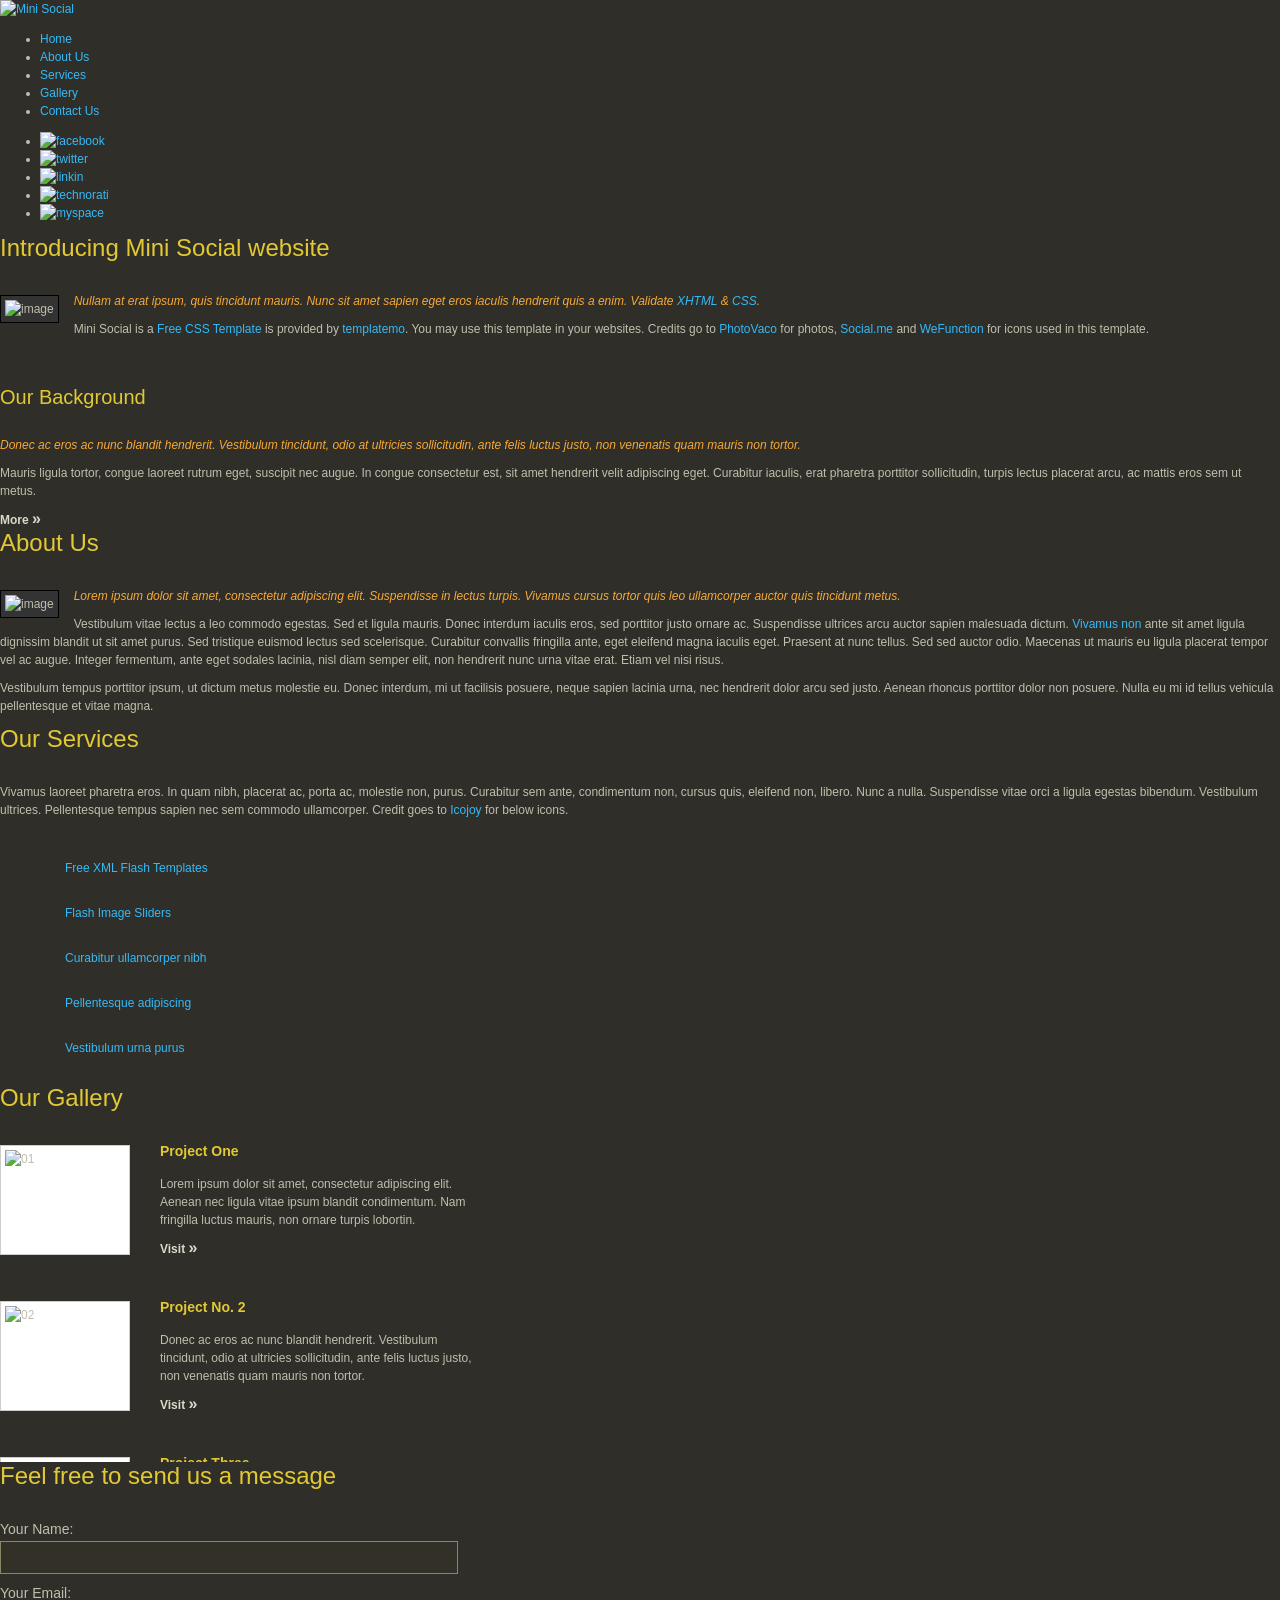
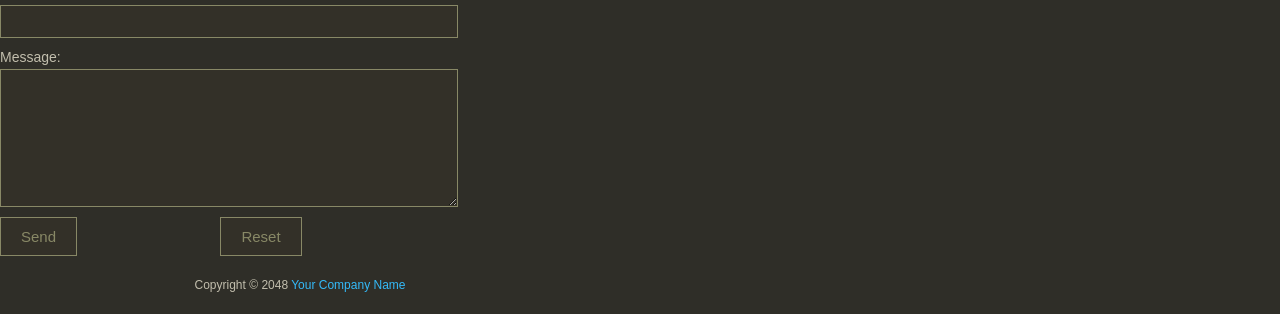
==== index.html @ 131898a2 "Add files via upload" ====
<!DOCTYPE html PUBLIC "-//W3C//DTD XHTML 1.0 Transitional//EN" "http://www.w3.org/TR/xhtml1/DTD/xhtml1-transitional.dtd">
<html xmlns="http://www.w3.org/1999/xhtml">
<head>
<meta http-equiv="Content-Type" content="text/html; charset=utf-8" />
<title>Mini Social - free website template</title>
<meta name="keywords" content="" />
<meta name="description" content="" />
<link href="templatemo_style.css" rel="stylesheet" type="text/css" />

<link rel="stylesheet" href="css/coda-slider.css" type="text/css" media="screen" charset="utf-8" />

<script src="js/jquery-1.2.6.js" type="text/javascript"></script>
<script src="js/jquery.scrollTo-1.3.3.js" type="text/javascript"></script>
<script src="js/jquery.localscroll-1.2.5.js" type="text/javascript" charset="utf-8"></script>
<script src="js/jquery.serialScroll-1.2.1.js" type="text/javascript" charset="utf-8"></script>
<script src="js/coda-slider.js" type="text/javascript" charset="utf-8"></script>
<script src="js/jquery.easing.1.3.js" type="text/javascript" charset="utf-8"></script>

</head>
<body>

<div id="slider">
	
    <div id="templatemo_sidebar">
    	<div id="templatemo_header">
        	<a href="#"><img src="images/templatemo_logo.png" alt="Mini Social" /></a>
        </div> <!-- end of header -->
        
        <ul class="navigation">
            <li><a href="#home">Home<span class="ui_icon home"></span></a></li>
            <li><a href="#aboutus">About Us<span class="ui_icon aboutus"></span></a></li>
            <li><a href="#services">Services<span class="ui_icon services"></span></a></li>
            <li><a href="#gallery">Gallery<span class="ui_icon gallery"></span></a></li>
            <li><a href="#contactus">Contact Us<span class="ui_icon contactus"></span></a></li>
        </ul>
    </div> <!-- end of sidebar -->

	<div id="templatemo_main">
    	<ul id="social_box">
            <li><a href="http://www.facebook.com/templatemo"><img src="images/facebook.png" alt="facebook" /></a></li>
            <li><a href="http://www.facebook.com/templatemo"><img src="images/twitter.png" alt="twitter" /></a></li>
            <li><a href="http://www.facebook.com/templatemo"><img src="images/linkedin.png" alt="linkin" /></a></li>
            <li><a href="http://www.facebook.com/templatemo"><img src="images/technorati.png" alt="technorati" /></a></li>
            <li><a href="http://www.facebook.com/templatemo"><img src="images/myspace.png" alt="myspace" /></a></li>                
        </ul>
        
        <div id="content">
        
        <!-- scroll -->
        
        	
            <div class="scroll">
                <div class="scrollContainer">
                
                    <div class="panel" id="home">
                        <h1>Introducing Mini Social website</h1>    
                        <div class="image_wrapper image_fl"><img src="images/templatemo_image_01.jpg" alt="image" /></div>
                        <p><em>Nullam at erat ipsum, quis tincidunt mauris. Nunc sit amet sapien eget eros iaculis hendrerit quis a enim. Validate <a href="http://validator.w3.org/check?uri=referer" rel="nofollow">XHTML</a> &amp; <a href="http://jigsaw.w3.org/css-validator/check/referer" rel="nofollow">CSS</a>.</em></p>
                        <p>Mini Social is a <a href="#">Free CSS Template</a> is provided by <a href="#">templatemo</a>. You may use this template in your websites. Credits go to <a href="http://www.photovaco.com" target="_blank">PhotoVaco</a> for photos, <a href="http://jwloh.deviantart.com/art/Social-me-90694011" target="_blank">Social.me</a> and <a href="http://www.wefunction.com" target="_blank">WeFunction</a> for icons used in this template.</p>
                      <div class="cleaner_h40"></div>
                        
                        <h2>Our Background</h2> 
                        <p><em>Donec ac eros ac nunc blandit hendrerit. Vestibulum tincidunt, odio at ultricies sollicitudin, ante felis luctus justo, non venenatis quam mauris non tortor.</em></p>
                        <p>Mauris ligula tortor, congue laoreet rutrum eget, suscipit nec augue. In congue consectetur est, sit amet hendrerit velit adipiscing eget. Curabitur iaculis, erat pharetra porttitor sollicitudin, turpis lectus placerat arcu, ac mattis eros sem ut metus.</p>
                        <div class="btn_more"><a href="#aboutus">More <span>&raquo;</span></a></div>
                    </div> <!-- end of home -->
                    
                    <div class="panel" id="aboutus">
                        <h1>About Us</h1>
                    	<div class="image_wrapper image_fl"><img src="images/templatemo_image_02.jpg" alt="image" /></div>
                        <p><em>Lorem ipsum dolor sit amet, consectetur adipiscing elit. Suspendisse in lectus turpis. Vivamus cursus tortor quis leo ullamcorper auctor quis tincidunt metus.</em></p>
                        <p>Vestibulum vitae lectus a leo commodo egestas. Sed et ligula mauris. Donec interdum iaculis eros, sed porttitor justo ornare ac. Suspendisse ultrices arcu auctor sapien malesuada dictum. <a href="#">Vivamus non</a> ante sit amet ligula dignissim blandit ut sit amet purus. Sed tristique euismod lectus sed scelerisque. Curabitur convallis fringilla ante, eget eleifend magna iaculis eget. Praesent at nunc tellus. Sed sed auctor odio. Maecenas ut mauris eu ligula placerat tempor vel ac augue. Integer fermentum, ante eget sodales lacinia, nisl diam semper elit, non hendrerit nunc urna vitae erat. Etiam vel nisi risus.</p>
                      <p>Vestibulum tempus porttitor ipsum, ut dictum metus molestie eu. Donec interdum, mi ut facilisis posuere, neque sapien lacinia urna, nec hendrerit dolor arcu sed justo. Aenean rhoncus porttitor dolor non posuere. Nulla eu mi id tellus vehicula pellentesque et vitae magna. </p>
                    </div>
                    
                    <div class="panel" id="services">
                        <h1>Our Services</h1>
                		<p>Vivamus laoreet pharetra eros. In quam nibh, placerat ac, porta ac, molestie non, purus. Curabitur sem ante, condimentum non, cursus quis, eleifend non, libero. Nunc a nulla. Suspendisse vitae orci a ligula egestas bibendum. Vestibulum ultrices. Pellentesque tempus sapien nec sem commodo ullamcorper. Credit goes to <a href="http://www.icojoy.com" target="_blank">Icojoy</a> for below icons.</p>
                        
                        <ul class="service_list">
                            <li><a href="#">Free XML Flash Templates</a></li>
                            <li><a href="#">Flash Image Sliders</a></li>
                            <li><a href="#" class="service_three">Curabitur ullamcorper nibh</a></li>
                            <li><a href="#" class="service_four">Pellentesque adipiscing</a></li> 
                            <li><a href="#" class="service_five">Vestibulum urna purus</a></li>   
                        </ul>
                    </div>
                
                    <div class="panel" id="gallery">
                        <h1>Our Gallery</h1>
                        
                        <div id="gallery_container">
                           	<div class="gallery_box">
                                <img src="images/gallery/image_01.jpg" alt="01" />
                                <h4>Project One</h4>
                                <p>Lorem ipsum dolor sit amet, consectetur adipiscing elit. Aenean nec ligula vitae ipsum blandit condimentum. Nam fringilla luctus mauris, non ornare turpis lobortin.</p> 
                                 <div class="btn_more"><a href="#">Visit <span>&raquo;</span></a></div>
                                <div class="cleaner"></div>
                            </div>
                            <div class="gallery_box">
                                <img src="images/gallery/image_02.jpg" alt="02" />
                                <h4>Project No. 2</h4>
                                <p>Donec ac eros ac nunc blandit hendrerit. Vestibulum tincidunt, odio at ultricies sollicitudin, ante felis luctus justo, non venenatis quam mauris non tortor.</p> 
                                 <div class="btn_more"><a href="#">Visit <span>&raquo;</span></a></div>
                                <div class="cleaner"></div>                      
                            </div>
                            <div class="gallery_box">
                                <img src="images/gallery/image_03.jpg" alt="03" />
                                <h4>Project Three</h4>
                                <p> Mauris ligula tortor, congue laoreet rutrum eget, suscipit nec augue. In congue consectetur est, sit amet hendrerit velit adipiscing eget.</p> 
                                 <div class="btn_more"><a href="#">Visit <span>&raquo;</span></a></div>
                                <div class="cleaner"></div>     
                            </div>
                            <div class="gallery_box">
                                <img src="images/gallery/image_04.jpg" alt="04" />
                                <h4>Project No. 4</h4>
                                <p> Curabitur iaculis, erat pharetra porttitor sollicitudin, turpis lectus placerat arcu, ac mattis eros sem ut metus. Nunc congue iaculis lectus in interdum.</p> 
                                 <div class="btn_more"><a href="#">Visit <span>&raquo;</span></a></div>
                                <div class="cleaner"></div>             
                            </div>
                            <div class="gallery_box">
                                <img src="images/gallery/image_05.jpg" alt="05" />
                                <h4>Project Five</h4>
                                <p> Curabitur iaculis enim dolor. Sed quis augue ligula. Quisque aliquet egestas felis, in egestas turpis sodales et. In ac diam ut orci viverra bibendum. </p> 
                                 <div class="btn_more"><a href="#">Visit <span>&raquo;</span></a></div>
                                <div class="cleaner"></div>          
                            </div>
                            <div class="gallery_box">
                                <img src="images/gallery/image_06.jpg" alt="06" />
                                <h4>Project No. 6</h4>
                                <p>Sed in viverra nulla. Duis rutrum vehicula ligula, non tempor nunc congue et. Nunc sit amet tortor nulla, ut eleifend enim sed condimentum tellus vestibulum in.</p> 
                                 <div class="btn_more"><a href="#">Visit <span>&raquo;</span></a></div>
                                <div class="cleaner"></div>          
                            </div>
                            <div class="cleaner"></div>
                        </div>
                
                    </div>
                
                    <div class="panel" id="contactus">
                        <h1>Feel free to send us a message</h1>
                        <div id="contact_form">
                            <form method="post" name="contact" action="#contactus">
                                
                                <label for="author">Your Name:</label> <input type="text" id="author" name="author" class="required input_field" />
                                <div class="cleaner_h10"></div>
                                
                                <label for="email">Your Email:</label> <input type="text" id="email" name="email" class="validate-email required input_field" />
                                <div class="cleaner_h10"></div>
                                
                                <label for="text">Message:</label> <textarea id="text" name="text" rows="0" cols="0" class="required"></textarea>
                                <div class="cleaner_h10"></div>
                                
                                <input type="submit" class="submit_btn" name="submit" id="submit" value="Send" />
                                <input type="reset" class="submit_btn" name="reset" id="reset" value="Reset" />
                            
                            </form>
						</div>
                    </div>
                
                </div>
			</div>
            
        <!-- end of scroll -->
        
        </div> <!-- end of content -->
        
        <div id="templatemo_footer">

            Copyright © 2048 <a href="#">Your Company Name</a> <!-- Credit: www.templatemo.com -->
        
        </div> <!-- end of templatemo_footer -->
    
    </div> <!-- end of main -->
</div>
<!-- templatemo 284 mini social -->
<!-- 
Mini Social Template 
http://www.templatemo.com/preview/templatemo_284_mini_social 
-->
</body>
</html>
---- templatemo_style.css ----
/*
Credit: http://www.templatemo.com
*/

/* 
Mini Social Template 
http://www.templatemo.com/preview/templatemo_284_mini_social 
*/
body {
	margin: 0px;
	padding: 0px;
	color: #c2bead;
	font-family: Tahoma, Geneva, sans-serif;
	font-size: 12px;
	line-height: 1.5em; 
	background-color: #2f2e28;
	background-image: url(images/templatemo_body.jpg);
	background-repeat: repeat-y;
	background-position: left;
}

a, a:link, a:visited { color: #34baf9; text-decoration: none; }
a:hover { color: #CCFF00; text-decoration: underline; }

p { margin: 0 0 10px 0; padding: 0; }
img { border: none; }

h1, h2, h3, h4, h5, h6 { color: #e2c934; }
h1 { font-size: 24px; font-weight: normal; margin: 0 0 30px 0; padding: 5px 0; }
h2 { font-size: 20px; font-weight: normal; margin: 0 0 30px 0; font-weight: normal; }
h3 { font-size: 16px; margin: 0 0 15px 0; padding: 0; padding: 0; font-weight: normal;  }
h4 { font-size: 14px; margin: 0 0 15px 0; padding: 0; }

.cleaner { clear: both; width: 100%; height: 0px; font-size: 0px;  }
.cleaner_h10 { clear: both; width:100%; height: 10px; }
.cleaner_h20 { clear: both; width:100%; height: 20px; }
.cleaner_h30 { clear: both; width:100%; height: 30px; }
.cleaner_h40 { clear: both; width:100%; height: 40px; }
.cleaner_h50 { clear: both; width:100%; height: 50px; }
.cleaner_h60 { clear: both; width:100%; height: 60px; }


.float_l { float: left; }
.float_r { float: right; }

.image_wrapper { display: inline-block; border: 1px solid #000; background: #333; padding: 4px; margin-bottom: 10px; }
.image_fl { float: left; margin: 3px 15px 0 0; }
.image_fr { float: right; margin: 3px 0 0 15px; }

blockquote { font-style: italic; margin: 0 0 0 10px;}
cite { font-weight: bold; color:#333; }
cite span { color: #666; }
em { color: #f9a834; }

.tmo_list { margin: 20px 0 20px 20px; padding: 0; list-style: none; }
.tmo_list li { background: transparent url(images/templatemo_list.png) no-repeat; margin:0 0 20px; padding: 0 0 0 20px; 	line-height: 1em; }
.tmo_list li a { color: #fff; }
.tmo_list li a:hover { color: #ff4301; }

.btn_more a {
	display: inline-block;
	font-weight: bold;
	color: #dcd9cb;
}

.btn_more a span {
	font-size: 16px;
}

.btn_more a:hover {
	color: #CCFF00;
	text-decoration: none;
}

.service_list { margin: 40px 0 0 30px; padding: 0; list-style: none; }
.service_list li { margin: 0; padding: 0; }
.service_list li a { display: block; height: 25px; margin-bottom: 20px; padding-left: 35px; }
.service_list li .service_one { background: url(images/onebit_08.png) center left no-repeat; }
.service_list li .service_two { background: url(images/onebit_11.png) center left no-repeat; }
.service_list li .service_three { background: url(images/onebit_17.png) center left no-repeat; }
.service_list li .service_four { background: url(images/onebit_21.png) center left no-repeat; }
.service_list li .service_five { background: url(images/onebit_12.png) center left no-repeat; }

#contact_form { padding: 0; }
#contact_form form { margin: 0px; padding: 0px; }
#contact_form form .input_field { width: 440px; padding: 8px; background: #333028; border: 1px solid #886; color: #FFF; }
#contact_form form label { display: block; width: 100px; margin-right: 10px; font-size: 14px; margin-bottom: 3px; }

#contact_form form textarea { 
	width: 440px;  
	height: 120px; 
	padding: 8px; 
	background: #333028; 
	font-family: Arial, Helvetica, sans-serif;	
	border: 1px solid #886; 
	color: #FFF; 
}

#contact_form form .submit_btn {
	color: #886;
	background: #333028;
	border: 1px solid #886;
	padding: 10px 20px;
	margin-right: 140px;
	font-size: 15px;
}

#gallery_container { 
	clear: both; 
	margin-top: 30px; 
	padding-right: 40px; 
	width: 480px; 
	height: 320px; 
	overflow: auto; 
} 

#gallery_container .gallery_box {
	clear: both;
	display: block; 
	padding: 0;
	margin: 0 0 40px 0;
}
 
.gallery_box img {
	float: left;
	width: 120px;
	height: 100px;
	padding: 4px;
	background: #fff;
	border: 1px solid #ccc;
	margin: 3px 30px 0 0;
}

#templatemo_footer {
	clear: both;
	width: 600px;
	padding: 20px 0;
	text-align: center;
}
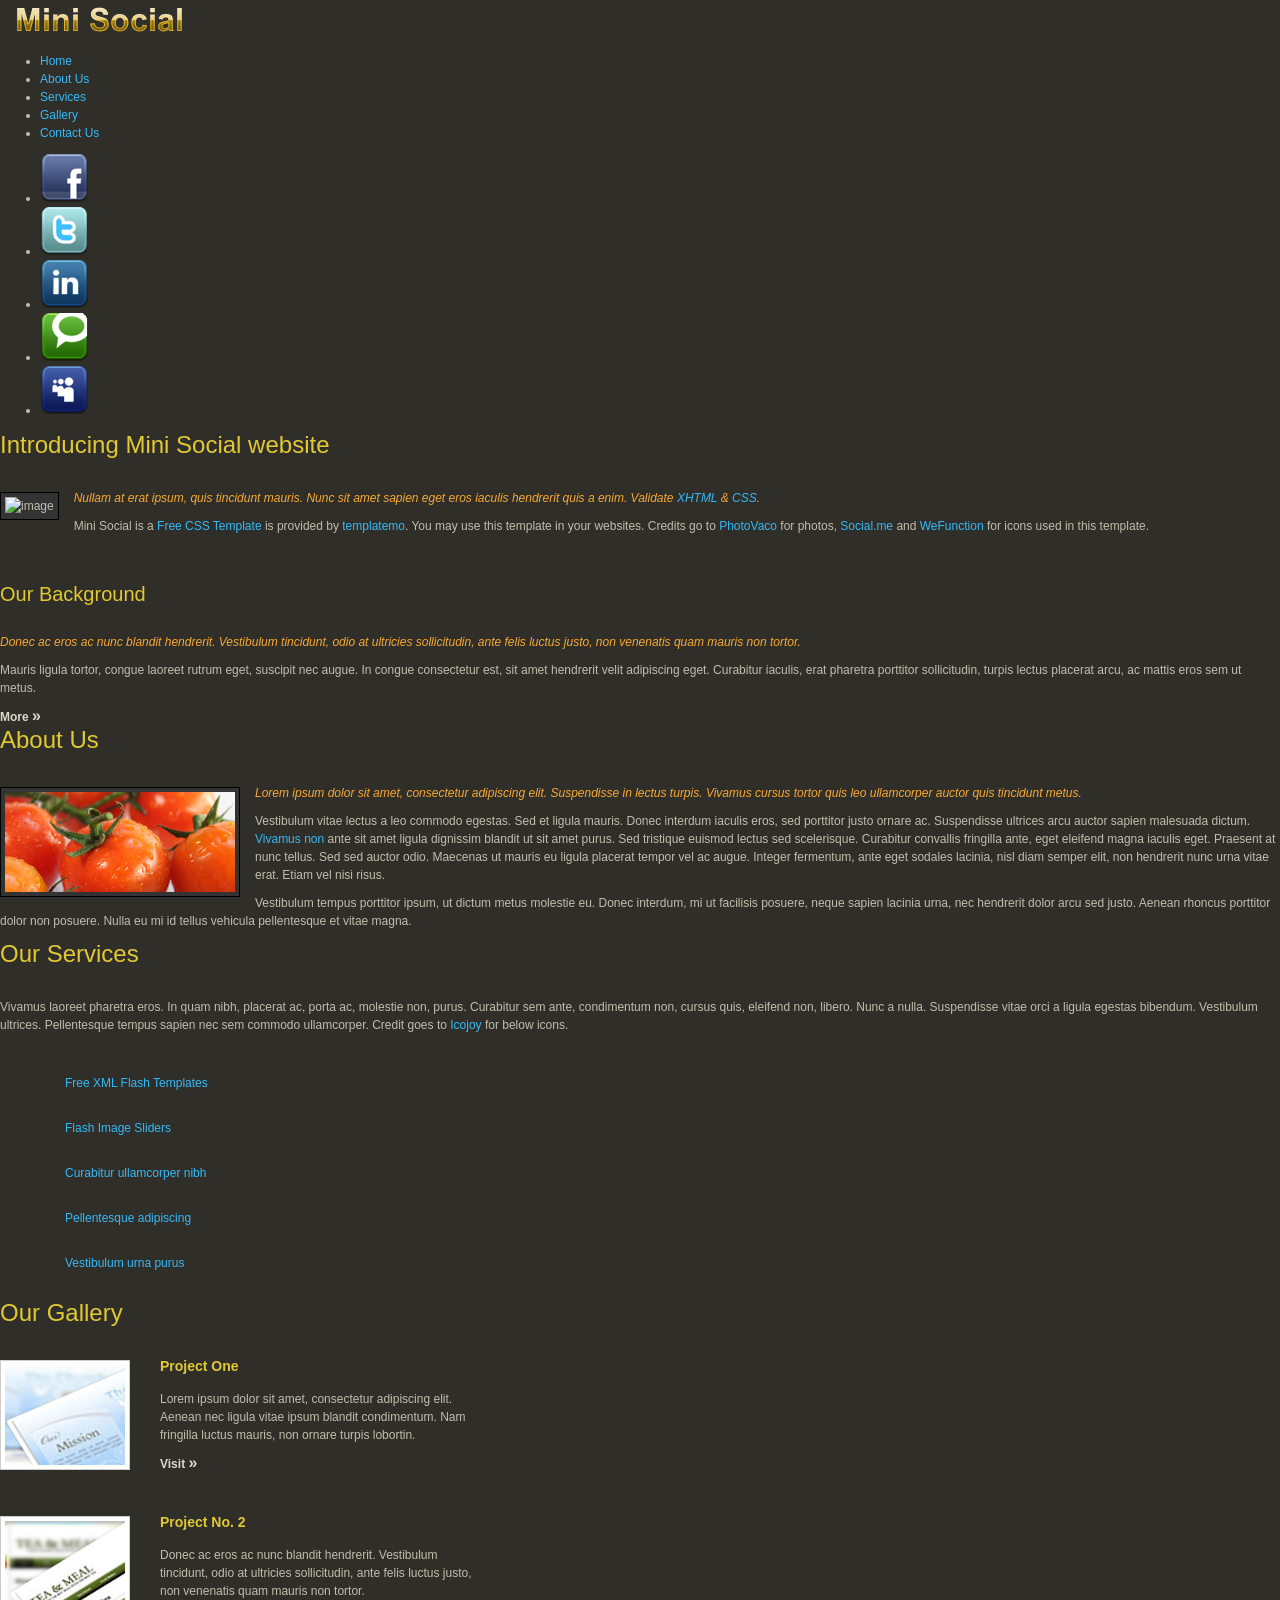
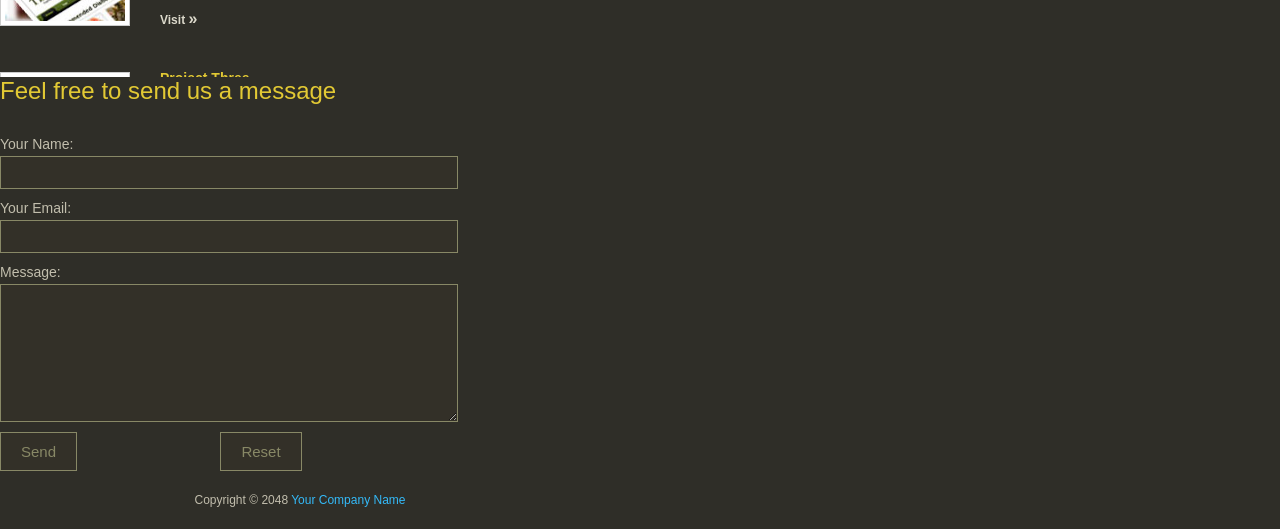
==== commit d0a5150e: "Fix HTML encoding issues in index.html" ====
--- a/index.html
+++ b/index.html
@@ -23,7 +23,7 @@
 	
     <div id="templatemo_sidebar">
     	<div id="templatemo_header">
-        	<a href="#"><img src="images/templatemo_logo.png" alt="Mini Social" /></a>
+        	<a href="#"><img src="Images/templatemo_logo.png" alt="Mini Social" /></a>
         </div> <!-- end of header -->
         
         <ul class="navigation">
@@ -37,11 +37,11 @@
 
 	<div id="templatemo_main">
     	<ul id="social_box">
-            <li><a href="http://www.facebook.com/templatemo"><img src="images/facebook.png" alt="facebook" /></a></li>
-            <li><a href="http://www.facebook.com/templatemo"><img src="images/twitter.png" alt="twitter" /></a></li>
-            <li><a href="http://www.facebook.com/templatemo"><img src="images/linkedin.png" alt="linkin" /></a></li>
-            <li><a href="http://www.facebook.com/templatemo"><img src="images/technorati.png" alt="technorati" /></a></li>
-            <li><a href="http://www.facebook.com/templatemo"><img src="images/myspace.png" alt="myspace" /></a></li>                
+            <li><a href="http://www.facebook.com/templatemo"><img src="Images/facebook.png" alt="facebook" /></a></li>
+            <li><a href="http://www.facebook.com/templatemo"><img src="Images/twitter.png" alt="twitter" /></a></li>
+            <li><a href="http://www.facebook.com/templatemo"><img src="Images/linkedin.png" alt="linkin" /></a></li>
+            <li><a href="http://www.facebook.com/templatemo"><img src="Images/technorati.png" alt="technorati" /></a></li>
+            <li><a href="http://www.facebook.com/templatemo"><img src="Images/myspace.png" alt="myspace" /></a></li>                
         </ul>
         
         <div id="content">
@@ -67,7 +67,7 @@
                     
                     <div class="panel" id="aboutus">
                         <h1>About Us</h1>
-                    	<div class="image_wrapper image_fl"><img src="images/templatemo_image_02.jpg" alt="image" /></div>
+                    	<div class="image_wrapper image_fl"><img src="Images/templatemo_image_02.jpg" alt="image" /></div>
                         <p><em>Lorem ipsum dolor sit amet, consectetur adipiscing elit. Suspendisse in lectus turpis. Vivamus cursus tortor quis leo ullamcorper auctor quis tincidunt metus.</em></p>
                         <p>Vestibulum vitae lectus a leo commodo egestas. Sed et ligula mauris. Donec interdum iaculis eros, sed porttitor justo ornare ac. Suspendisse ultrices arcu auctor sapien malesuada dictum. <a href="#">Vivamus non</a> ante sit amet ligula dignissim blandit ut sit amet purus. Sed tristique euismod lectus sed scelerisque. Curabitur convallis fringilla ante, eget eleifend magna iaculis eget. Praesent at nunc tellus. Sed sed auctor odio. Maecenas ut mauris eu ligula placerat tempor vel ac augue. Integer fermentum, ante eget sodales lacinia, nisl diam semper elit, non hendrerit nunc urna vitae erat. Etiam vel nisi risus.</p>
                       <p>Vestibulum tempus porttitor ipsum, ut dictum metus molestie eu. Donec interdum, mi ut facilisis posuere, neque sapien lacinia urna, nec hendrerit dolor arcu sed justo. Aenean rhoncus porttitor dolor non posuere. Nulla eu mi id tellus vehicula pellentesque et vitae magna. </p>
@@ -91,42 +91,42 @@
                         
                         <div id="gallery_container">
                            	<div class="gallery_box">
-                                <img src="images/gallery/image_01.jpg" alt="01" />
+                                <img src="Images/gallery/image_01.jpg" alt="01" />
                                 <h4>Project One</h4>
                                 <p>Lorem ipsum dolor sit amet, consectetur adipiscing elit. Aenean nec ligula vitae ipsum blandit condimentum. Nam fringilla luctus mauris, non ornare turpis lobortin.</p> 
                                  <div class="btn_more"><a href="#">Visit <span>&raquo;</span></a></div>
                                 <div class="cleaner"></div>
                             </div>
                             <div class="gallery_box">
-                                <img src="images/gallery/image_02.jpg" alt="02" />
+                                <img src="Images/gallery/image_02.jpg" alt="02" />
                                 <h4>Project No. 2</h4>
                                 <p>Donec ac eros ac nunc blandit hendrerit. Vestibulum tincidunt, odio at ultricies sollicitudin, ante felis luctus justo, non venenatis quam mauris non tortor.</p> 
                                  <div class="btn_more"><a href="#">Visit <span>&raquo;</span></a></div>
                                 <div class="cleaner"></div>                      
                             </div>
                             <div class="gallery_box">
-                                <img src="images/gallery/image_03.jpg" alt="03" />
+                                <img src="Images/gallery/image_03.jpg" alt="03" />
                                 <h4>Project Three</h4>
                                 <p> Mauris ligula tortor, congue laoreet rutrum eget, suscipit nec augue. In congue consectetur est, sit amet hendrerit velit adipiscing eget.</p> 
                                  <div class="btn_more"><a href="#">Visit <span>&raquo;</span></a></div>
                                 <div class="cleaner"></div>     
                             </div>
                             <div class="gallery_box">
-                                <img src="images/gallery/image_04.jpg" alt="04" />
+                                <img src="Images/gallery/image_04.jpg" alt="04" />
                                 <h4>Project No. 4</h4>
                                 <p> Curabitur iaculis, erat pharetra porttitor sollicitudin, turpis lectus placerat arcu, ac mattis eros sem ut metus. Nunc congue iaculis lectus in interdum.</p> 
                                  <div class="btn_more"><a href="#">Visit <span>&raquo;</span></a></div>
                                 <div class="cleaner"></div>             
                             </div>
                             <div class="gallery_box">
-                                <img src="images/gallery/image_05.jpg" alt="05" />
+                                <img src="Images/gallery/image_05.jpg" alt="05" />
                                 <h4>Project Five</h4>
                                 <p> Curabitur iaculis enim dolor. Sed quis augue ligula. Quisque aliquet egestas felis, in egestas turpis sodales et. In ac diam ut orci viverra bibendum. </p> 
                                  <div class="btn_more"><a href="#">Visit <span>&raquo;</span></a></div>
                                 <div class="cleaner"></div>          
                             </div>
                             <div class="gallery_box">
-                                <img src="images/gallery/image_06.jpg" alt="06" />
+                                <img src="Images/gallery/image_06.jpg" alt="06" />
                                 <h4>Project No. 6</h4>
                                 <p>Sed in viverra nulla. Duis rutrum vehicula ligula, non tempor nunc congue et. Nunc sit amet tortor nulla, ut eleifend enim sed condimentum tellus vestibulum in.</p> 
                                  <div class="btn_more"><a href="#">Visit <span>&raquo;</span></a></div>
@@ -179,4 +179,4 @@
 http://www.templatemo.com/preview/templatemo_284_mini_social 
 -->
 </body>
-</html>+</html>
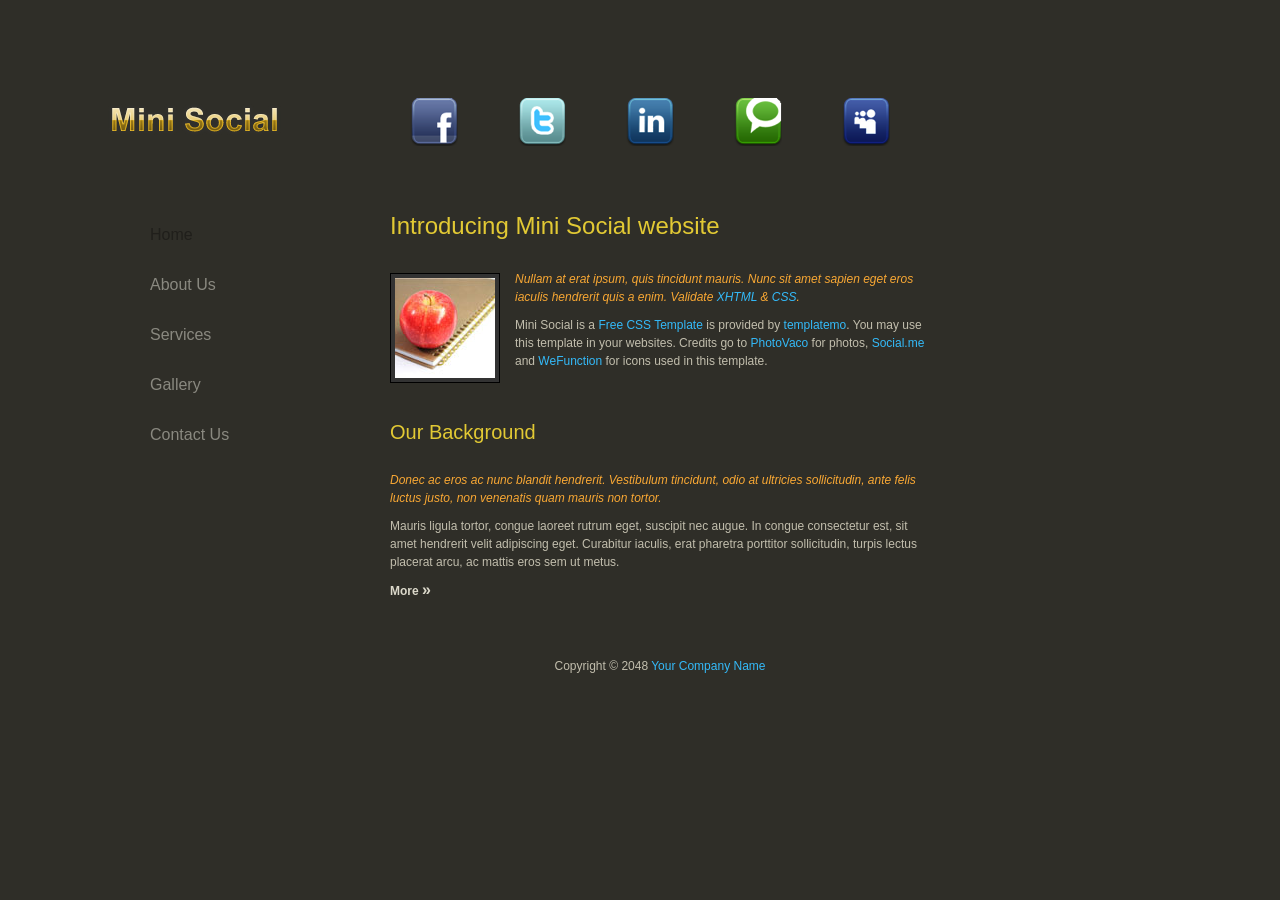
==== commit c26ed1ba: "Fix HTML encoding issues in index.html" ====
--- a/index.html
+++ b/index.html
@@ -54,7 +54,7 @@
                 
                     <div class="panel" id="home">
                         <h1>Introducing Mini Social website</h1>    
-                        <div class="image_wrapper image_fl"><img src="images/templatemo_image_01.jpg" alt="image" /></div>
+                        <div class="image_wrapper image_fl"><img src="Images/templatemo_image_01.jpg" alt="image" /></div>
                         <p><em>Nullam at erat ipsum, quis tincidunt mauris. Nunc sit amet sapien eget eros iaculis hendrerit quis a enim. Validate <a href="http://validator.w3.org/check?uri=referer" rel="nofollow">XHTML</a> &amp; <a href="http://jigsaw.w3.org/css-validator/check/referer" rel="nofollow">CSS</a>.</em></p>
                         <p>Mini Social is a <a href="#">Free CSS Template</a> is provided by <a href="#">templatemo</a>. You may use this template in your websites. Credits go to <a href="http://www.photovaco.com" target="_blank">PhotoVaco</a> for photos, <a href="http://jwloh.deviantart.com/art/Social-me-90694011" target="_blank">Social.me</a> and <a href="http://www.wefunction.com" target="_blank">WeFunction</a> for icons used in this template.</p>
                       <div class="cleaner_h40"></div>
--- a/css/coda-slider.css
+++ b/css/coda-slider.css
@@ -0,0 +1,149 @@
+#slider {
+    position: relative;
+	width: 890px;
+	padding: 20px 10px 0 70px;
+}
+
+#templatemo_sidebar {
+	float: left;
+	width: 270px;
+}
+
+#templatemo_main {
+	float: right;
+	padding-top: 50px;
+	width: 600px;	
+}
+
+#templatemo_header {
+	margin-left: 10px;
+	width: 230px;
+	height: 114px;
+	text-align: center;
+	padding: 80px 0 0 0;
+	background: url(../images/templatemo_header.jpg) no-repeat top left;
+}
+
+#social_box {
+	display: block;
+	width: 550px;
+	height: 48px;
+	padding: 16px 0px 16px 50px;
+	margin-bottom: 20px;
+	background: url(../images/templatemo_social_box.jpg) no-repeat;
+}
+
+#social_box li {
+	display: block;
+	float: left;
+	padding: 0;
+	margin: 0;
+}
+
+#social_box li a {
+	width: 48px;
+	height: 48px;
+	margin-right: 60px;
+}
+
+
+#content { 
+	height: 455px;
+	width: 600px;
+	background: url(../images/templatemo_content.jpg) no-repeat;
+}
+
+.scroll {
+    height: 455px;
+    width: 600px;
+    overflow: auto;
+/*  overflow-x: hidden; */
+    position: relative;
+    clear: left;
+}
+
+.scrollContainer div.panel {
+    padding: 30px;
+    height: 395px;
+    width: 540px;
+}
+
+ul.navigation {
+	width: 270px;
+    list-style: none;
+    margin: 0;
+    padding: 0;
+	text-align: left;
+}
+
+ul.navigation li {
+    display: inline-block;
+    margin: 0px;
+	padding: 0;
+}
+
+ul.navigation a {
+	display: block;
+	width: 190px;
+	height: 33px;
+	padding: 12px 0 0 80px;
+	margin-bottom: 5px;
+	color: #8a8980;
+	font-size: 16px;
+	font-weight: normal;
+    text-decoration: none;
+	position: relative;
+}
+
+ul.navigation a .ui_icon { position: absolute; top: 0; left: 15px; width: 40px; height: 40px; }
+
+ul.navigation a .home { background: url(../images/templatemo_home.png) no-repeat; }
+ul.navigation a .aboutus { background: url(../images/templatemo_aboutus.png) no-repeat; }
+ul.navigation a .services { background: url(../images/templatemo_services.png)  no-repeat; }
+ul.navigation a .gallery { background:  url(../images/templatemo_portfolio.png) no-repeat; }
+ul.navigation a .contactus { background:  url(../images/templatemo_contact.png) no-repeat; }
+
+ul.navigation a:hover, ul.navigation a.selected {
+	color: #201f1b;
+	background: url(../images/templatemo_menu_hover.png) no-repeat left;
+}
+
+ul.navigation a:hover .home, ul.navigation a.selected .home {
+	background: url(../images/templatemo_home_hover.png) no-repeat;
+}
+ul.navigation a:hover .aboutus, ul.navigation a.selected .aboutus {
+	background: url(../images/templatemo_aboutus_hover.png) no-repeat;
+}
+ul.navigation a:hover .services, ul.navigation a.selected .services {
+	background: url(../images/templatemo_services_hover.png) no-repeat;
+}
+ul.navigation a:hover .gallery, ul.navigation a.selected .gallery {
+	background: url(../images/templatemo_portfolio_hover.png) no-repeat;
+}
+ul.navigation a:hover .contactus, ul.navigation a.selected .contactus {
+	background: url(../images/templatemo_contact_hover.png) no-repeat;
+}
+
+ul.navigation a:focus {
+    outline: none;
+}
+
+.scrollButtons {
+    position: absolute;
+    top: 300px;
+    cursor: pointer;
+	width: 0;
+	height: 0;
+}
+
+.scrollButtons.left {
+    left: -50px;
+}
+
+.scrollButtons.right {
+    right: -50px;
+}
+
+.hide {
+    display: none;
+}
